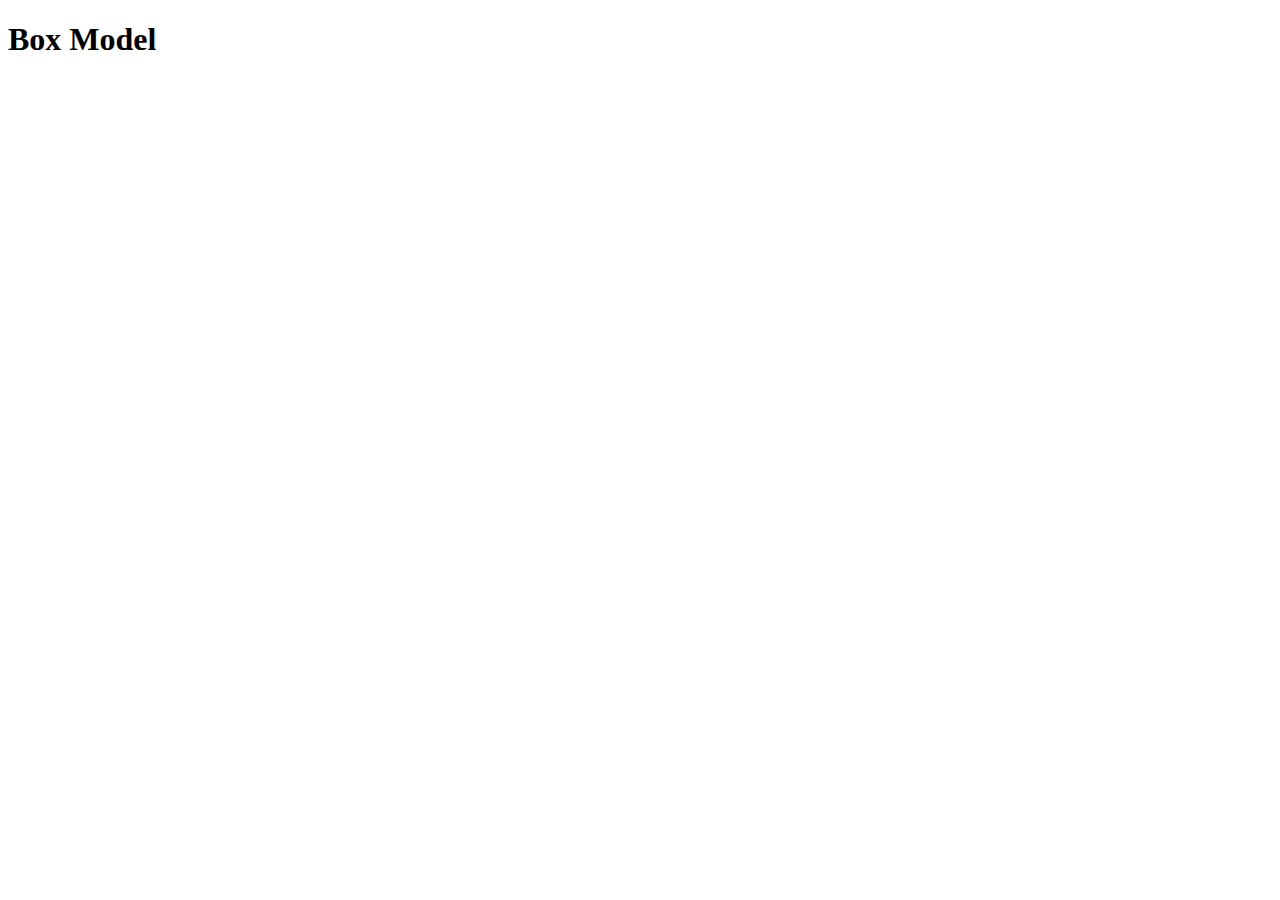
==== Box Model/index.html @ 4f814210 "updaye" ====
<!DOCTYPE html>
<html lang="en">
<head>
    <meta charset="UTF-8">
    <meta http-equiv="X-UA-Compatible" content="IE=edge">
    <meta name="viewport" content="width=device-width, initial-scale=1.0">
    <title>Box Model</title>
</head>
<body>
    <h1>Box Model</h1>
</body>
</html>
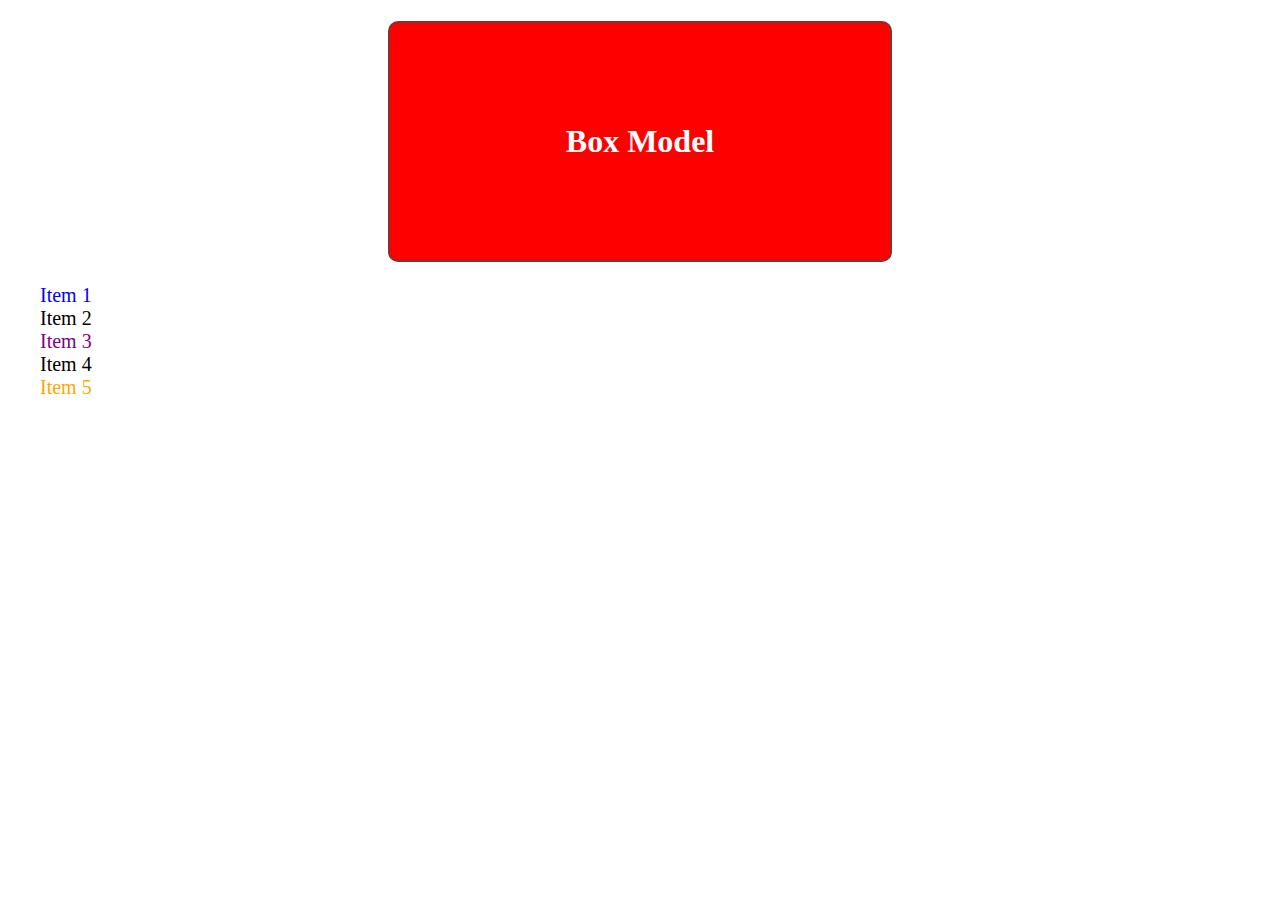
==== commit 6db68fb0: "update" ====
--- a/Box Model/index.html
+++ b/Box Model/index.html
@@ -5,8 +5,38 @@
     <meta http-equiv="X-UA-Compatible" content="IE=edge">
     <meta name="viewport" content="width=device-width, initial-scale=1.0">
     <title>Box Model</title>
+    <link rel="stylesheet" href="../Box Model/style.css">
+    <style>
+        ul
+        {
+            font-size: 20px;
+            list-style:none;
+        }
+
+        ul > li:first-child
+        {
+            color: blue;
+        }
+        ul > li:last-child
+        {
+            color:  orange;
+        }
+
+        ul >li:nth-child(3)
+        {
+            color: purple;
+        }
+    </style>
 </head>
 <body>
     <h1>Box Model</h1>
+
+    <ul>
+        <li>Item 1</li>
+    <li>Item 2</li>
+    <li>Item 3</li>
+    <li>Item 4</li>
+    <li>Item 5</li>
+    </ul>
 </body>
 </html>--- a/Box Model/style.css
+++ b/Box Model/style.css
@@ -0,0 +1,22 @@
+body
+{
+    margin: 0px;
+    box-sizing: border-box;
+}
+
+h1
+{
+    border-width: 2px;
+    border-style: solid;
+    border-color: #893131;
+    width: 300px;
+    text-align: center;
+    background-color: red;
+    color: white;
+    padding: 100px;
+    border-radius: 10px;
+
+    margin-left: auto;
+    margin-right: auto;
+    
+}
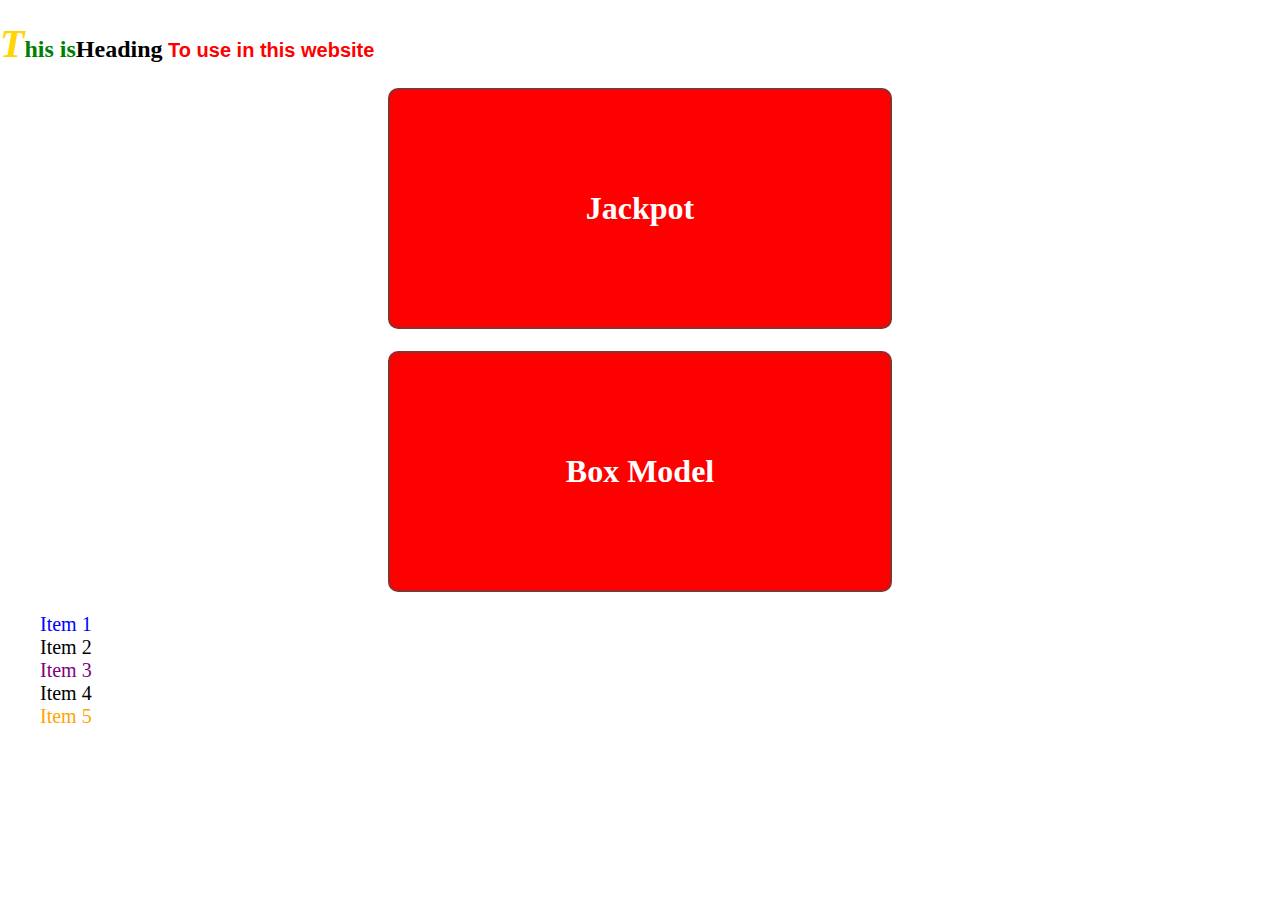
==== commit 848e66e9: "update" ====
--- a/Box Model/index.html
+++ b/Box Model/index.html
@@ -26,9 +26,33 @@
         {
             color: purple;
         }
+
+        h2::first-letter
+        {
+            font-size: 40px;
+            color: gold;
+            font-style: italic;
+        }
+         h2::before
+         {
+            content: "This is";
+            color: green;
+         }
+
+         h2::after
+         {
+            content: " To use in this website";
+            color: red;
+            font-size: 20px;
+            font-family:'Lucida Sans', 'Lucida Sans Regular', 'Lucida Grande', 'Lucida Sans Unicode', Geneva, Verdana, sans-serif
+         }
     </style>
 </head>
 <body>
+    <h2>Heading</h2>
+    <h1>
+        Jackpot
+    </h1>
     <h1>Box Model</h1>
 
     <ul>
